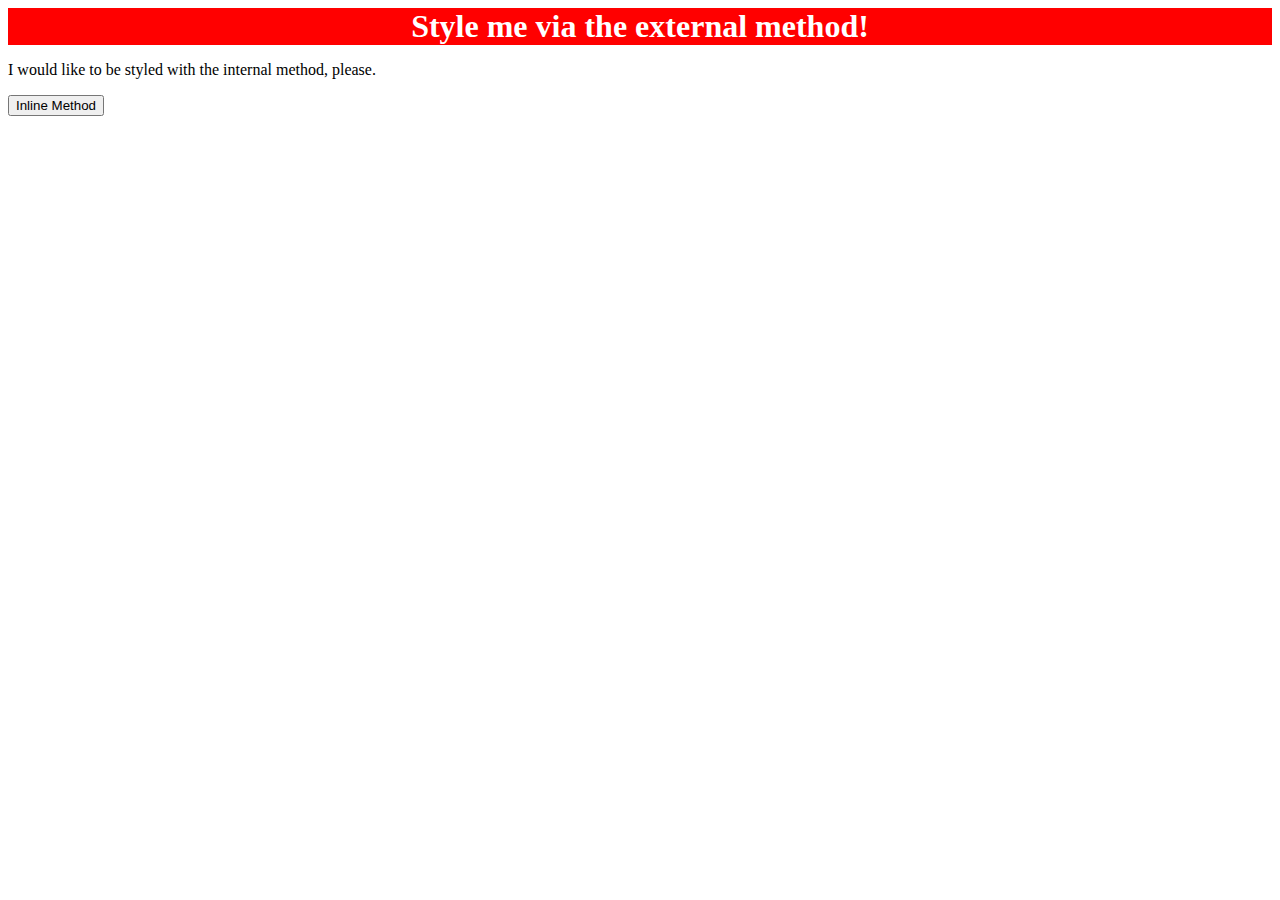
==== foundations/intro-to-css/01-css-methods/index.html @ 5f6ba9b7 "Made changes to style via external CSS method" ====
<!DOCTYPE html>
<html lang="en">
  <head>
	<link rel="stylesheet" href="styles.css">
    <meta charset="UTF-8">
    <meta http-equiv="X-UA-Compatible" content="IE=edge">
    <meta name="viewport" content="width=device-width, initial-scale=1.0">
    <title>Methods for Adding CSS</title>
  </head>
  <body>    
	<div>Style me via the external method!</div>
    <p>I would like to be styled with the internal method, please.</p>
    <button>Inline Method</button>
  </body>
</html>
---- foundations/intro-to-css/01-css-methods/styles.css ----
/* sytles.css */

div {

color: white;
background-color: red;
font-size: 32px;
font-weight: bold;
text-align: center;

}
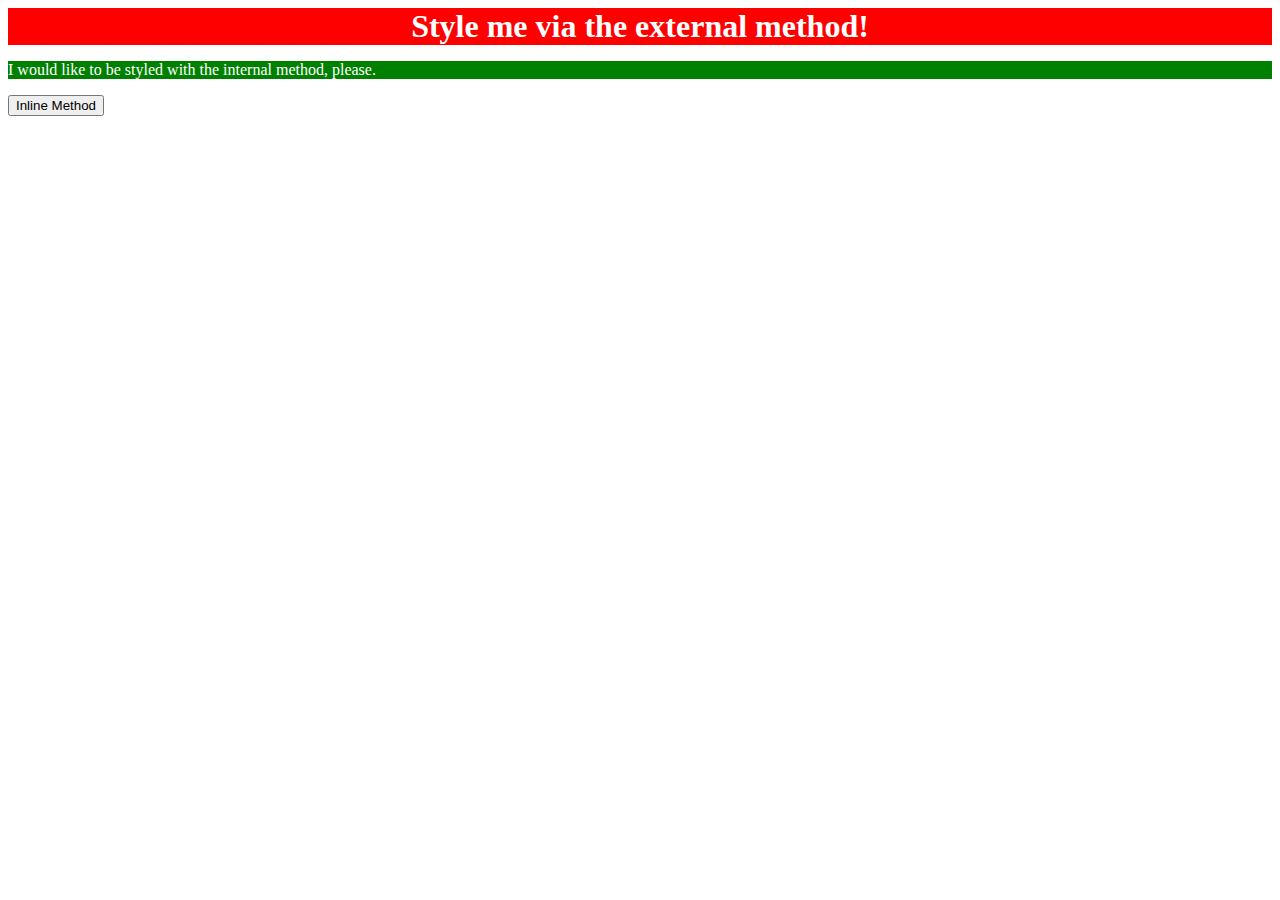
==== commit 89e87c25: "Made changes to style via internal method" ====
--- a/foundations/intro-to-css/01-css-methods/index.html
+++ b/foundations/intro-to-css/01-css-methods/index.html
@@ -9,6 +9,14 @@
   </head>
   <body>    
 	<div>Style me via the external method!</div>
+
+	<style>
+		p {
+			background-color: green;
+			color: white;
+			font-size: 16px;
+			} 
+	</style>
     <p>I would like to be styled with the internal method, please.</p>
     <button>Inline Method</button>
   </body>
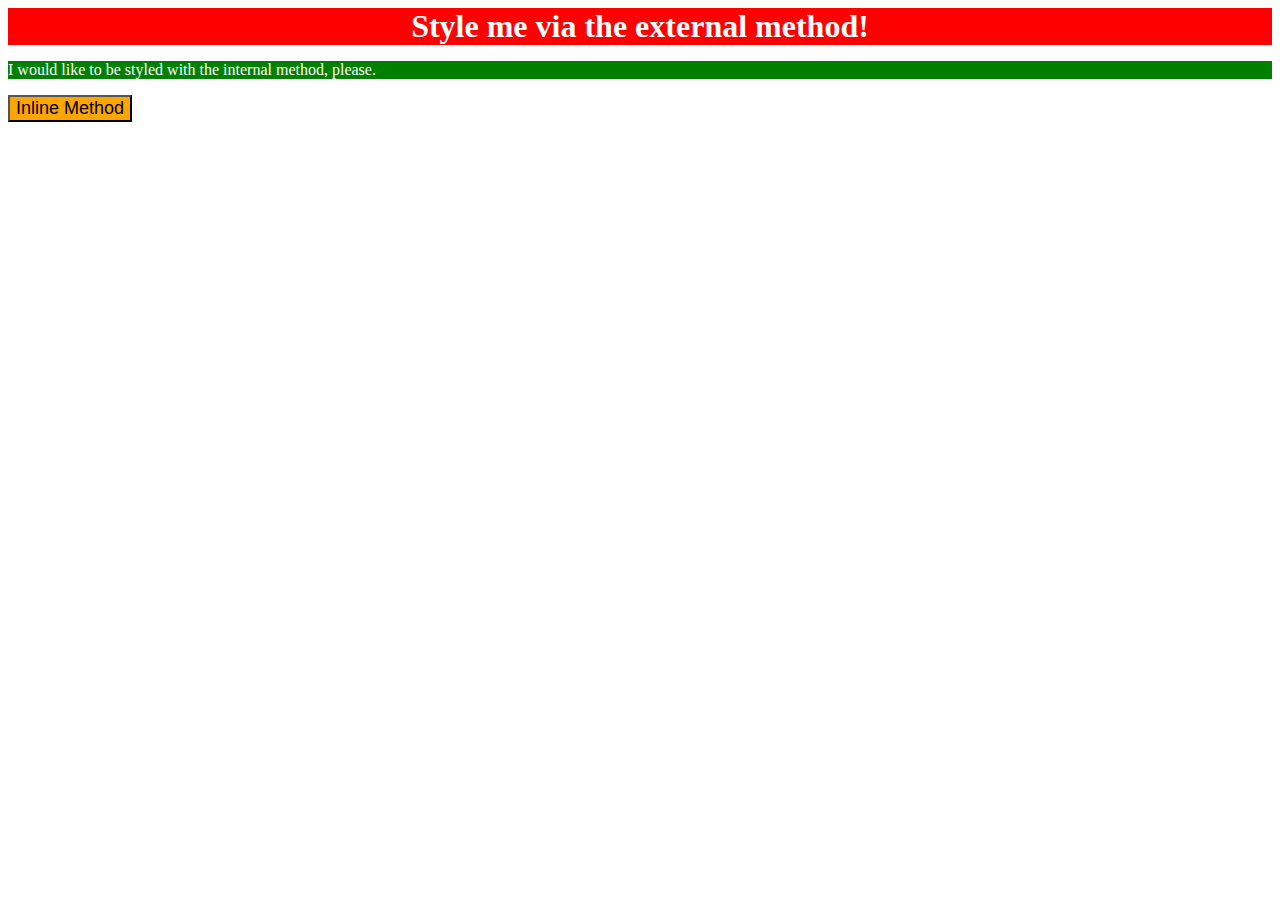
==== commit b33e6652: "Made changes to style again but this time via inline method and with this, exercise is complete with" ====
--- a/foundations/intro-to-css/01-css-methods/index.html
+++ b/foundations/intro-to-css/01-css-methods/index.html
@@ -18,6 +18,6 @@
 			} 
 	</style>
     <p>I would like to be styled with the internal method, please.</p>
-    <button>Inline Method</button>
+	<button style="background-color: orange; font-size: 18px;">Inline Method</button>
   </body>
 </html>